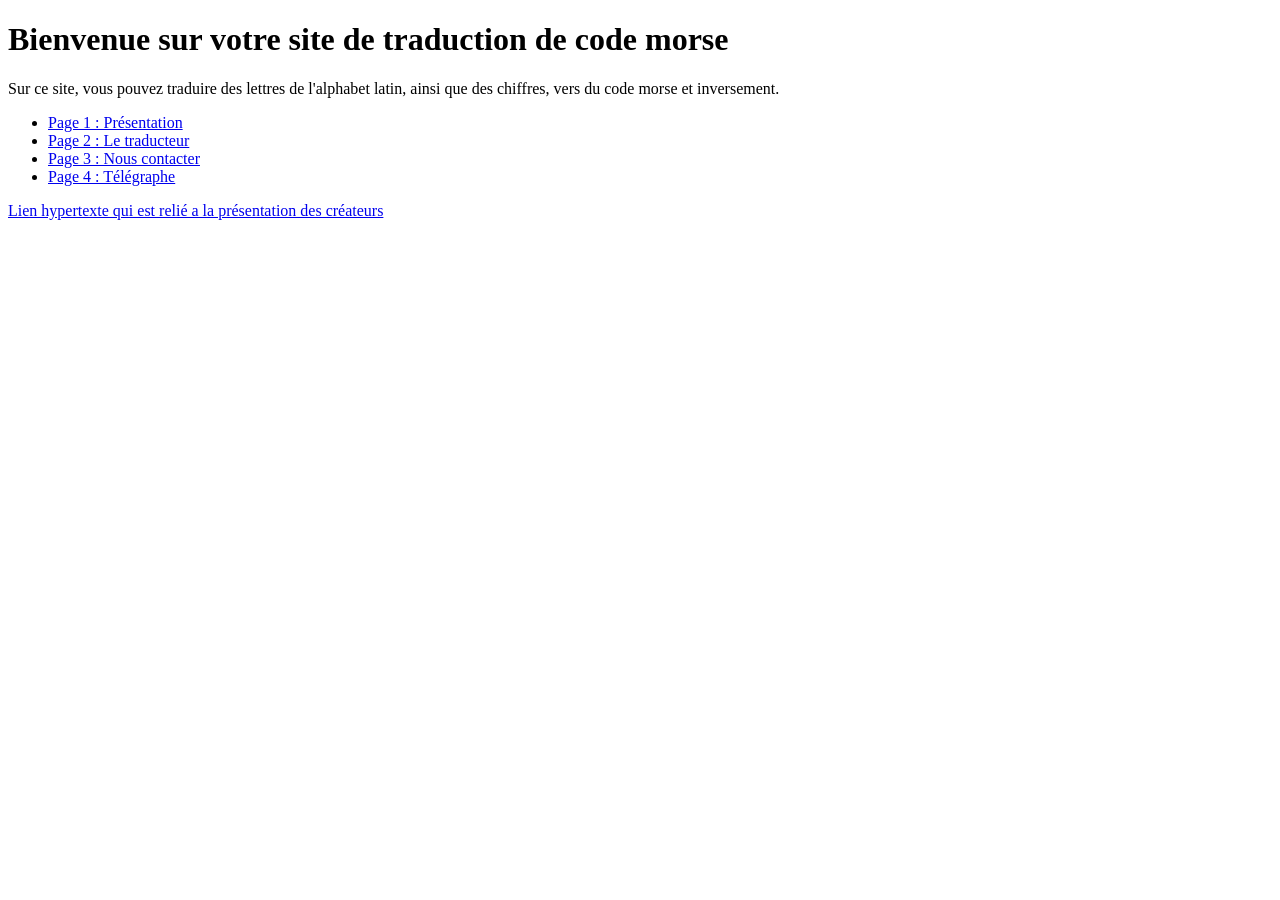
==== index.html @ a020d3ef "Add files via upload" ====
<!DOCTYPE html>
<html lang="fr">
<head>
    <meta charset="UTF-8">
    <title>Traducteur de Code Morse</title>
    <link rel="stylesheet" href="style.css">
</head>
<body>

    <header>
        <div class="boite-titre">
            <h1>Bienvenue sur votre site de traduction de code morse</h1>
        </div>
        <p>Sur ce site, vous pouvez traduire des lettres de l'alphabet latin, ainsi que des chiffres, vers du code morse et inversement.</p>
    </header>

    <main>
        <nav>
            <ul>
                <li><span class="ovale-gris"></span> <a href="index.html">Page 1 : Présentation</a></li>
                <li><span class="ovale-gris"></span> <a href="contenu.html">Page 2 : Le traducteur</a></li>
                <li><span class="ovale-gris"></span> <a href="contact.html">Page 3 : Nous contacter</a></li>
                <li><span class="ovale-gris"></span> <a href="#">Page 4 : Télégraphe</a></li>
            </ul>
        </nav>
    </main>

    <footer>
        <a href="#" class="lien-createurs">
            Lien hypertexte qui est relié a la présentation des créateurs <span class="ovale-gris-petit"></span>
        </a>
    </footer>

</body>
</html>
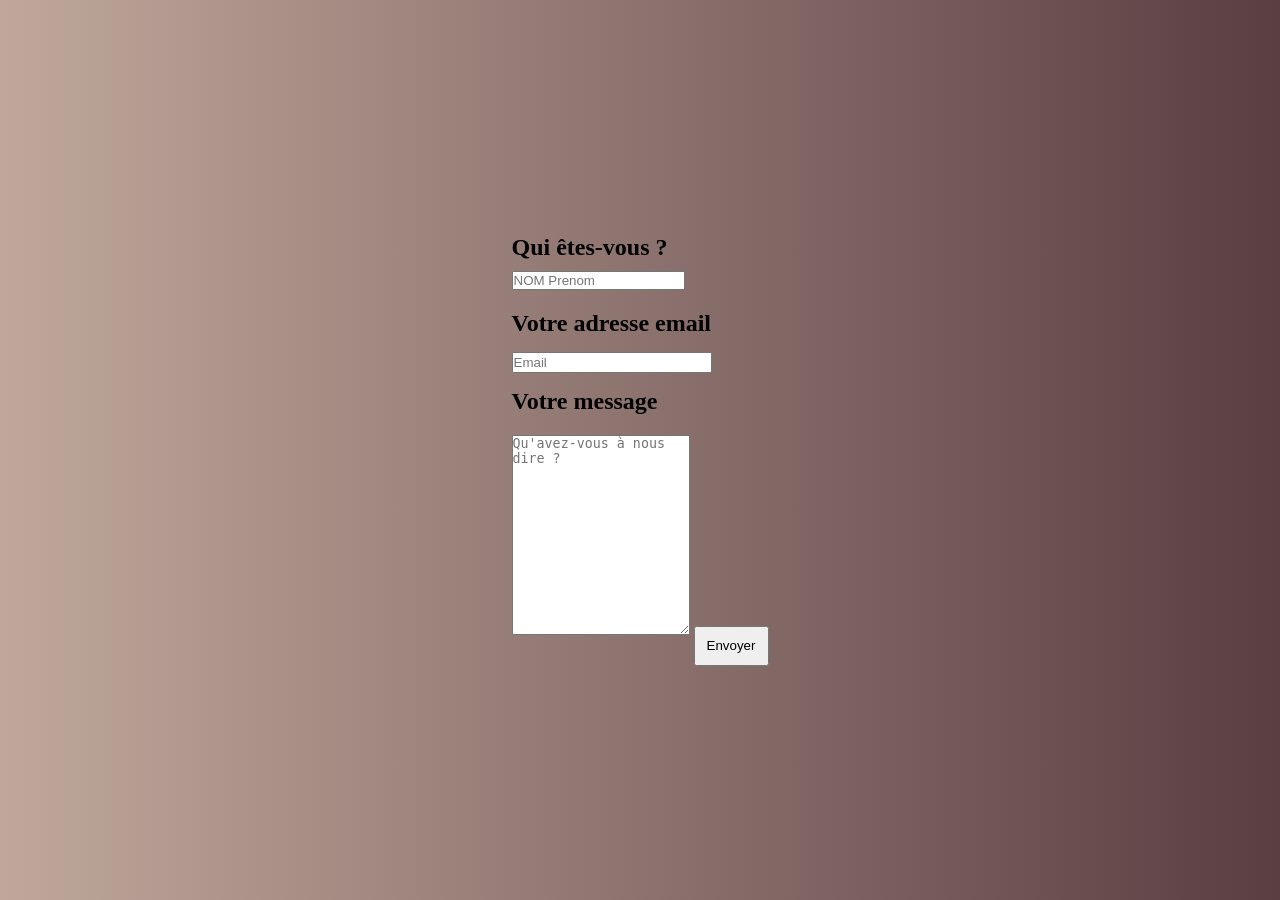
==== commit a315203a: "Rename contact.html to index.html" ====
--- a/index.html
+++ b/index.html
@@ -1,35 +1,27 @@
-<!DOCTYPE html>
 <html lang="fr">
 <head>
     <meta charset="UTF-8">
-    <title>Traducteur de Code Morse</title>
+    <meta name="viewport" content="width=device-width, initial-scale=1.0">
+    <title>Contact</title>
     <link rel="stylesheet" href="style.css">
 </head>
+
 <body>
 
-    <header>
-        <div class="boite-titre">
-            <h1>Bienvenue sur votre site de traduction de code morse</h1>
-        </div>
-        <p>Sur ce site, vous pouvez traduire des lettres de l'alphabet latin, ainsi que des chiffres, vers du code morse et inversement.</p>
-    </header>
+<form method="POST" action="https://formsubmit.co/aksel.g@outlook.fr" method="POST">
+<h2>Qui êtes-vous ?</h2>
+<input type="text" name="Nom" placeholder="NOM Prenom" id="champ-nom" ></input>
 
-    <main>
-        <nav>
-            <ul>
-                <li><span class="ovale-gris"></span> <a href="index.html">Page 1 : Présentation</a></li>
-                <li><span class="ovale-gris"></span> <a href="contenu.html">Page 2 : Le traducteur</a></li>
-                <li><span class="ovale-gris"></span> <a href="contact.html">Page 3 : Nous contacter</a></li>
-                <li><span class="ovale-gris"></span> <a href="#">Page 4 : Télégraphe</a></li>
-            </ul>
-        </nav>
-    </main>
+<h2> Votre adresse email</h2>
+<input type="email" name="Email" placeholder="Email" id="champ-mail" ></input>
 
-    <footer>
-        <a href="#" class="lien-createurs">
-            Lien hypertexte qui est relié a la présentation des créateurs <span class="ovale-gris-petit"></span>
-        </a>
-    </footer>
+<h2> Votre message</h2>
+<textarea type="text" name="Message" placeholder="Qu'avez-vous à nous dire ?" id="champ-message"></textarea>
 
+<button type="submit">Envoyer</button>
+</form>
 </body>
-</html>+
+
+</html>
+
--- a/style.css
+++ b/style.css
@@ -0,0 +1,320 @@
+
+button {
+    width: 75px;
+    height: 40px;
+    resize: none;
+
+}
+
+
+
+#champ-message { 
+    height: 200px;
+    max-height: 300px;
+    max-width: 230px;
+    margin-bottom: 15px;
+    margin-top: 20px;
+}
+
+#champ-mail {
+    width: 200px;
+    height: 21px;
+    resize: none;
+    margin-bottom: 15px;
+    margin-top: 15px
+    
+}
+
+#champ-nom {
+  margin-top: 10px;
+  margin-bottom: 20px;
+}
+
+
+
+#champ-latin {
+    font-size: 20px;
+    height: 240px;
+    width: 660px;
+    max-height: 240px;
+    max-width: 660px;
+
+    resize: none
+    
+
+}
+
+#champ-morse {
+    font-size: 20px;
+    height: 240px;
+    width: 660px;
+    max-height: 240px;
+    max-width: 660px;
+    resize: none
+}
+
+#fleches {
+    font-size: 120px;
+    margin-top: -20px;
+
+}
+
+#morse-container {
+  display: flex;
+  align-items: flex-start;
+  gap: 10px;
+}
+
+#boutons-morse {
+  margin-top: 5px;
+  display: flex;
+  flex-direction: column;
+  gap: 8px;
+}
+
+#bouton-trad-morse {
+width: 150px;
+}
+
+#bouton-trad-latin {
+width: 150px;
+}
+
+
+
+
+#bouton-trad {
+width: 100px;
+margin-top: 17px;
+}
+
+
+#boutons-morse button {
+  font-size: 20px;
+  padding: 10px 16px;
+}
+
+
+
+* {
+  margin: 0;
+  padding: 0;
+  box-sizing: border-box;
+}
+
+body {
+  background: linear-gradient(135deg, #7a4a4a 0%, #8b5a5a 40%, #9c6a5a 100%);
+  display: flex;
+  flex-direction: column;
+  justify-content: center;
+  align-items: center;
+  min-height: 100vh;
+  font-family: Georgia, 'Times New Roman', serif;
+}
+
+h1 {
+  text-align: center;
+  color: #f0e8e0;
+  font-size: 26px;
+  font-weight: normal;
+  font-style: italic;
+  padding: 20px 0 16px;
+  text-decoration: underline;
+  letter-spacing: 1px;
+  width: 100%;
+}
+
+.creators-table {
+  display: flex;
+  flex-direction: column;
+}
+
+.creator-row {
+  display: flex;
+  align-items: center;
+  border-top: 1px solid rgba(255, 255, 255, 0.2);
+  padding: 18px 24px;
+  gap: 20px;
+  min-height: 110px;
+}
+
+.creator-row:last-child {
+  border-bottom: 1px solid rgba(255, 255, 255, 0.2);
+}
+
+.avatar-cell {
+  flex-shrink: 0;
+}
+
+.pfp {
+  width: 72px;
+  height: 72px;
+  border-radius: 50%;
+  background-color: #555;
+  border: 2px solid rgba(255, 255, 255, 0.3);
+  overflow: hidden;
+}
+
+.pfp-lucas {
+  background-image: url(images/orv\ pfp.png);
+  background-size: cover;
+  background-position: center;
+}
+
+.pfp-aksel {
+  background-image: url(images/zazu.jpg);
+  background-size: cover;
+  background-position: center;
+}
+
+.pfp-roshith {
+  background-image: url(images/zoro-modified.png);
+  background-size: cover;
+  background-position: center;
+}
+
+.info-cell {
+  display: flex;
+  flex-direction: column;
+  gap: 6px;
+  flex: 1;
+}
+
+.pseudo {
+  font-size: 20px;
+  font-weight: bold;
+  color: #f0e8e0;
+  display: inline;
+}
+
+.pseudo-lucas {
+  font-family: 'Courier New', cursive;
+  font-weight: normal;
+  font-size: 22px;
+}
+
+.pseudo-aksel {
+  font-family: Arial, sans-serif;
+  font-weight: 800;
+  font-size: 22px;
+}
+
+.pseudo-roshith {
+  font-family: Arial, sans-serif;
+  font-weight: 800;
+  font-style: italic;
+  font-size: 20px;
+}
+
+.citation {
+  font-style: italic;
+  color: #e8d8c8;
+  font-size: 14px;
+}
+
+.citation-italique {
+  font-family: Georgia, serif;
+}
+
+.contact {
+  font-size: 13px;
+  color: #d0c0b0;
+  text-align: right;
+  margin-top: 4px;
+} 
+
+
+@import url('https://fonts.googleapis.com/css2?family=UnifrakturMaguntia&display=swap');
+
+body {
+    background: linear-gradient(to right, #bfa89b, #593e42);
+    color: #000000;
+    font-family: 'Times New Roman', Times, serif;
+    margin: 0;
+    padding: 0;
+    height: 100vh;
+    display: flex;
+    flex-direction: column;
+    align-items: center;
+}
+
+header {
+    text-align: center;
+    margin-top: 40px;
+    width: 80%;
+}
+
+.boite-titre {
+    border: 2px solid black;
+    padding: 10px 30px;
+    display: inline-block; 
+    margin-bottom: 20px;
+}
+
+h1 {
+    font-style: italic;
+    text-decoration: underline;
+    margin: 0;
+    font-size: 26px;
+}
+
+header p {
+    font-size: 22px;
+    margin-top: 20px;
+}
+
+main {
+    margin-top: 50px;
+}
+
+ul {
+    list-style-type: none;
+    padding: 0;
+}
+
+li {
+    margin-bottom: 30px;
+    display: flex;
+    align-items: center;
+}
+
+li a {
+    font-family: 'UnifrakturMaguntia', cursive;
+    font-size: 40px;
+    color: black;
+    text-decoration: none;
+    margin-left: 20px;
+}
+
+.ovale-gris {
+    display: inline-block;
+    width: 70px;
+    height: 30px;
+    background-color: #b5b5b5;
+    border-radius: 50px;
+}
+
+footer {
+    position: absolute;
+    bottom: 30px;
+    right: 40px;
+}
+
+.lien-createurs {
+    color: black;
+    text-decoration: none;
+    font-size: 14px;
+    display: flex;
+    align-items: flex-end;
+    gap: 15px;
+    text-align: right;
+    width: 250px;
+}
+
+.ovale-gris-petit {
+    display: inline-block;
+    width: 50px;
+    height: 25px;
+    background-color: #b5b5b5;
+    border-radius: 50px;
+}
